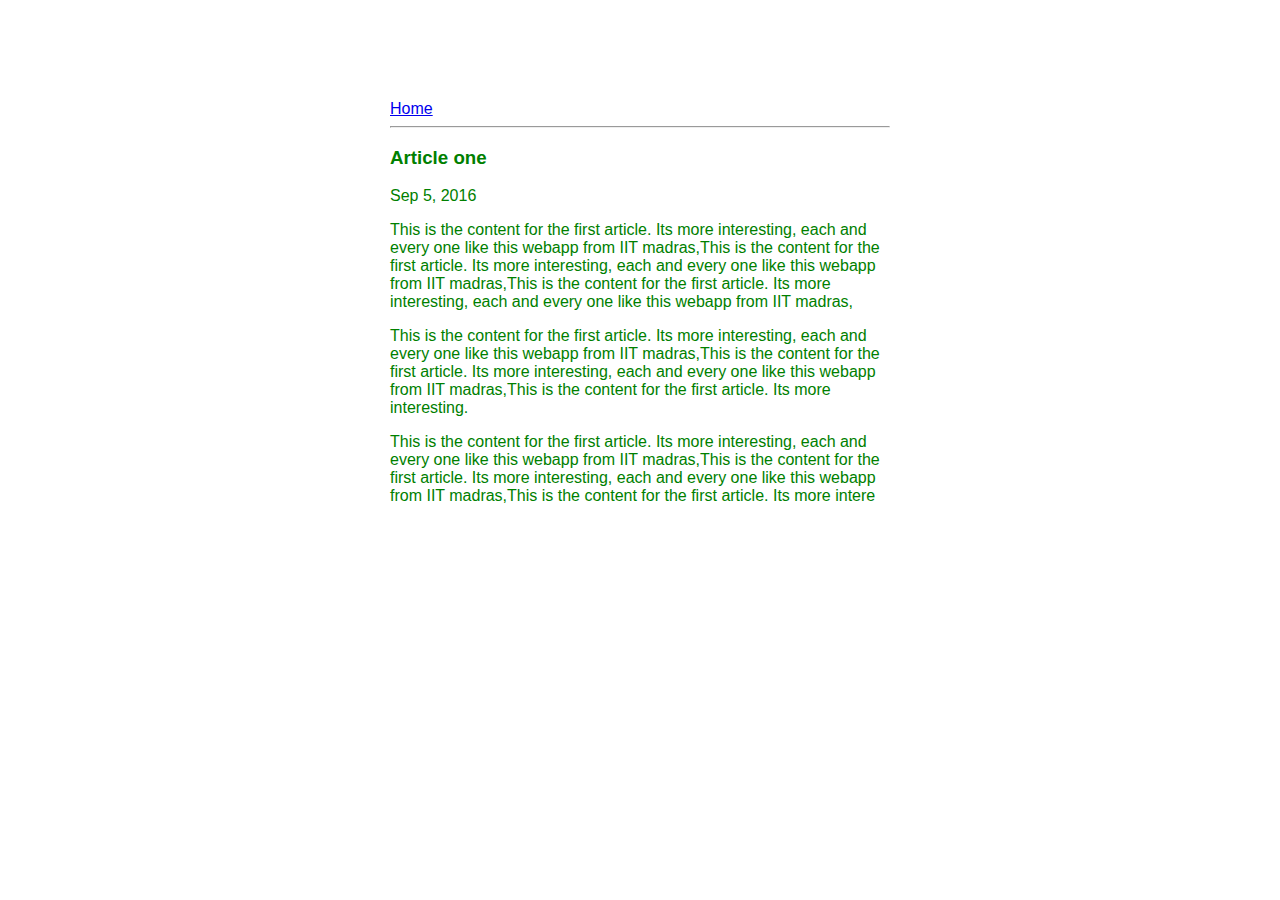
==== ui/article-one.html @ 1e5cc14d "[imad-console] Updates ui/article-one.html" ====
<html>
    <head>
        <title>
            Article one i am josephine
        </title>
        <meta name="viewport" content="width=device-width, inital-scale=" />
        <style>
            .container{
                max-width: 500px;
                margin: 100 auto;
                color: green;
                font-family: sans-serif;
            }
        </style>
    </head>
    <body>
      <div class="container">
           <div>
      
      <div>
          
      
      <a  href="/">Home</a>
      </div>
      <hr/>
      <h3>
          Article one
      </h3>
      <div>
         Sep 5, 2016
      </div>
      <div>
          <p>
              This is the content for the first article. Its more interesting, each and every one like this webapp from IIT madras,This is the content for the first article. Its more interesting, each and every one like this webapp from IIT madras,This is the content for the first article. Its more interesting, each and every one like this webapp from IIT madras,
              </p>
              <p>
                  This is the content for the first article. Its more interesting, each and every one like this webapp from IIT madras,This is the content for the first article. Its more interesting, each and every one like this webapp from IIT madras,This is the content for the first article. Its more interesting.
                   </p>
                   <p>
                       This is the content for the first article. Its more interesting, each and every one like this webapp from IIT madras,This is the content for the first article. Its more interesting, each and every one like this webapp from IIT madras,This is the content for the first article. Its more intere
            </p>
      </div>
      </div>
  </body>  
</html>
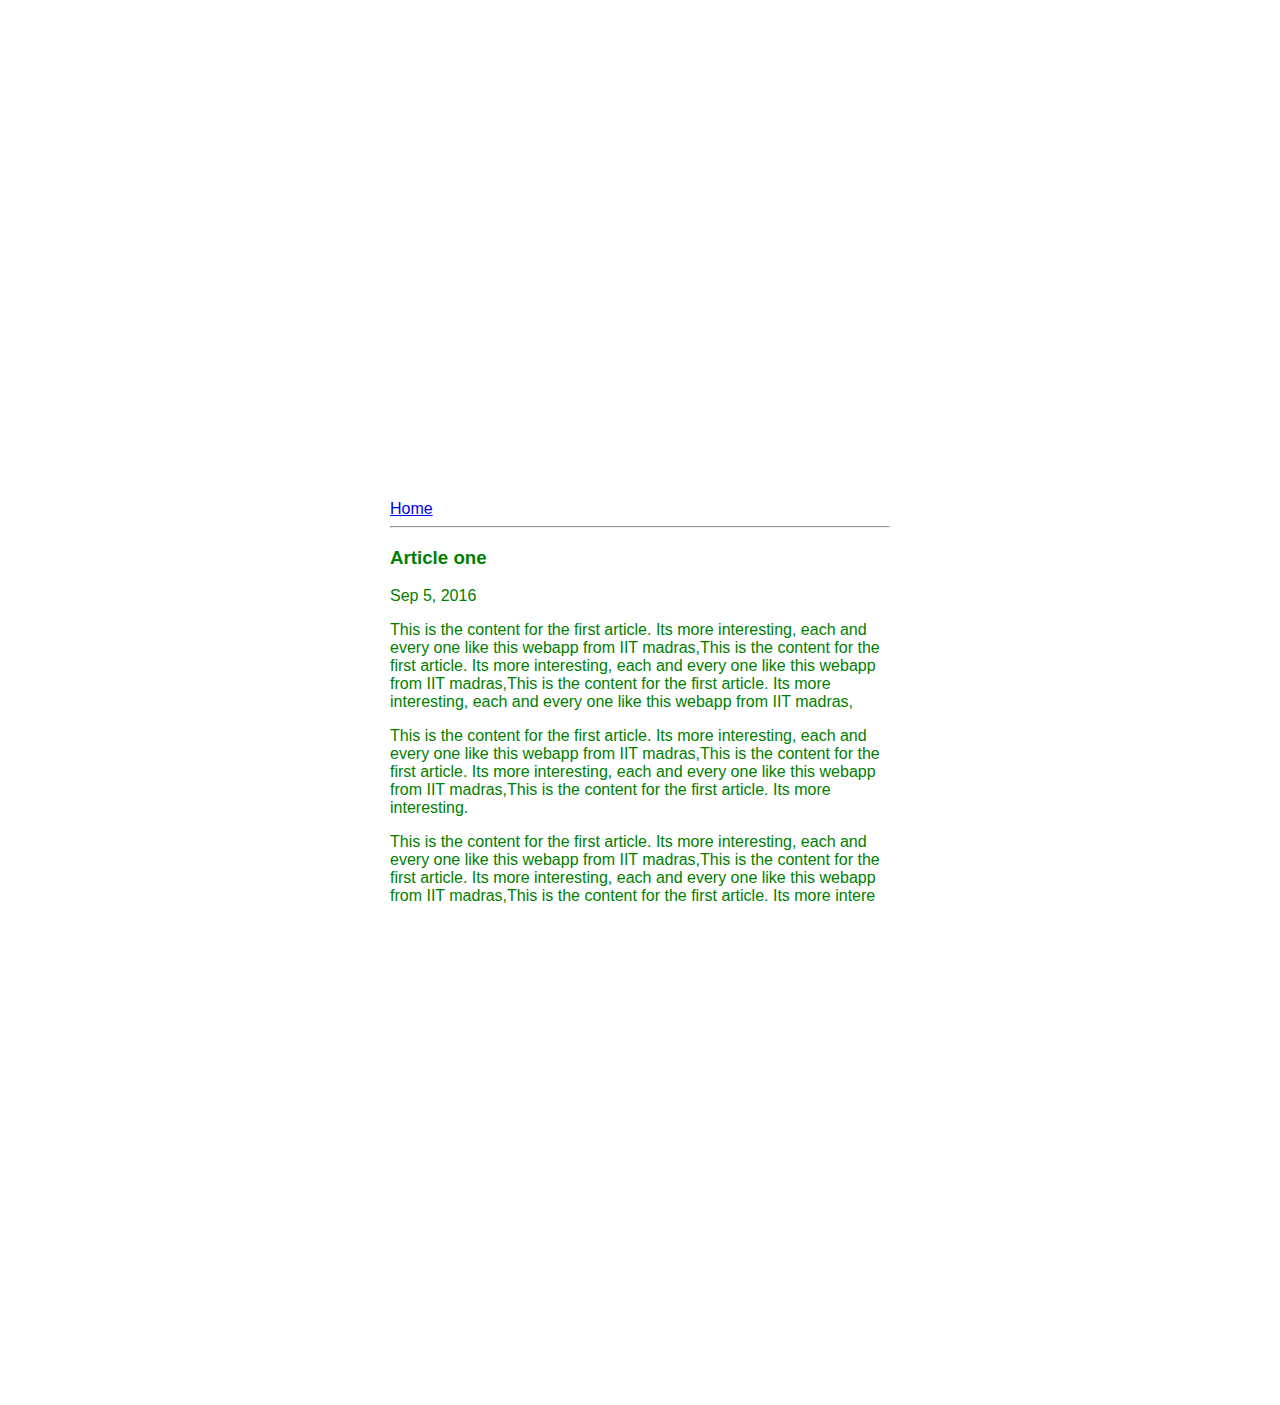
==== commit a27c58f3: "[imad-console] Updates ui/article-one.html" ====
--- a/ui/article-one.html
+++ b/ui/article-one.html
@@ -7,7 +7,7 @@
         <style>
             .container{
                 max-width: 500px;
-                margin: 100 auto;
+                margin: 500 auto;
                 color: green;
                 font-family: sans-serif;
             }
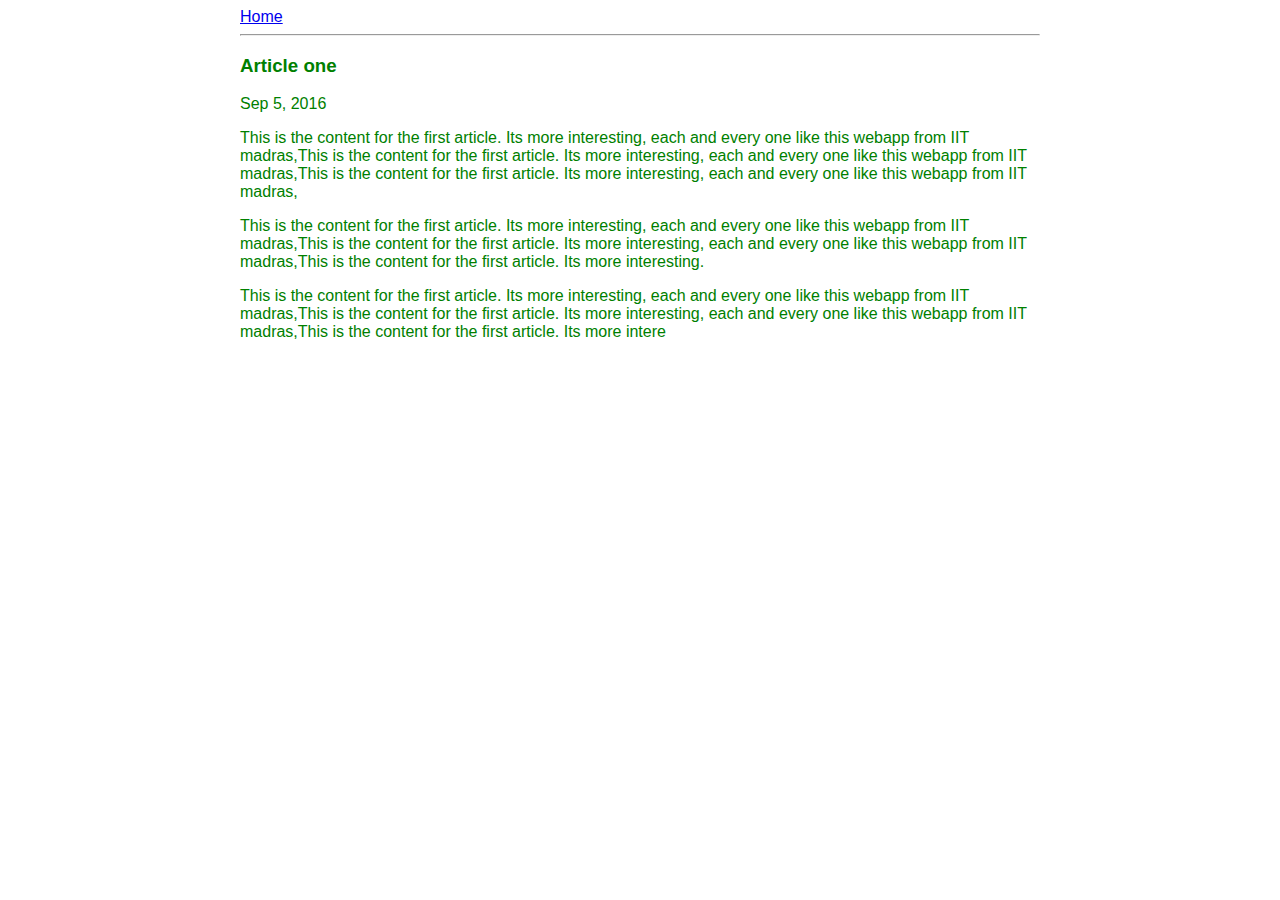
==== commit f9a98f56: "[imad-console] Updates ui/article-one.html" ====
--- a/ui/article-one.html
+++ b/ui/article-one.html
@@ -6,8 +6,8 @@
         <meta name="viewport" content="width=device-width, inital-scale=" />
         <style>
             .container{
-                max-width: 500px;
-                margin: 500 auto;
+                max-width: 800px;
+                margin: 0 auto;
                 color: green;
                 font-family: sans-serif;
             }
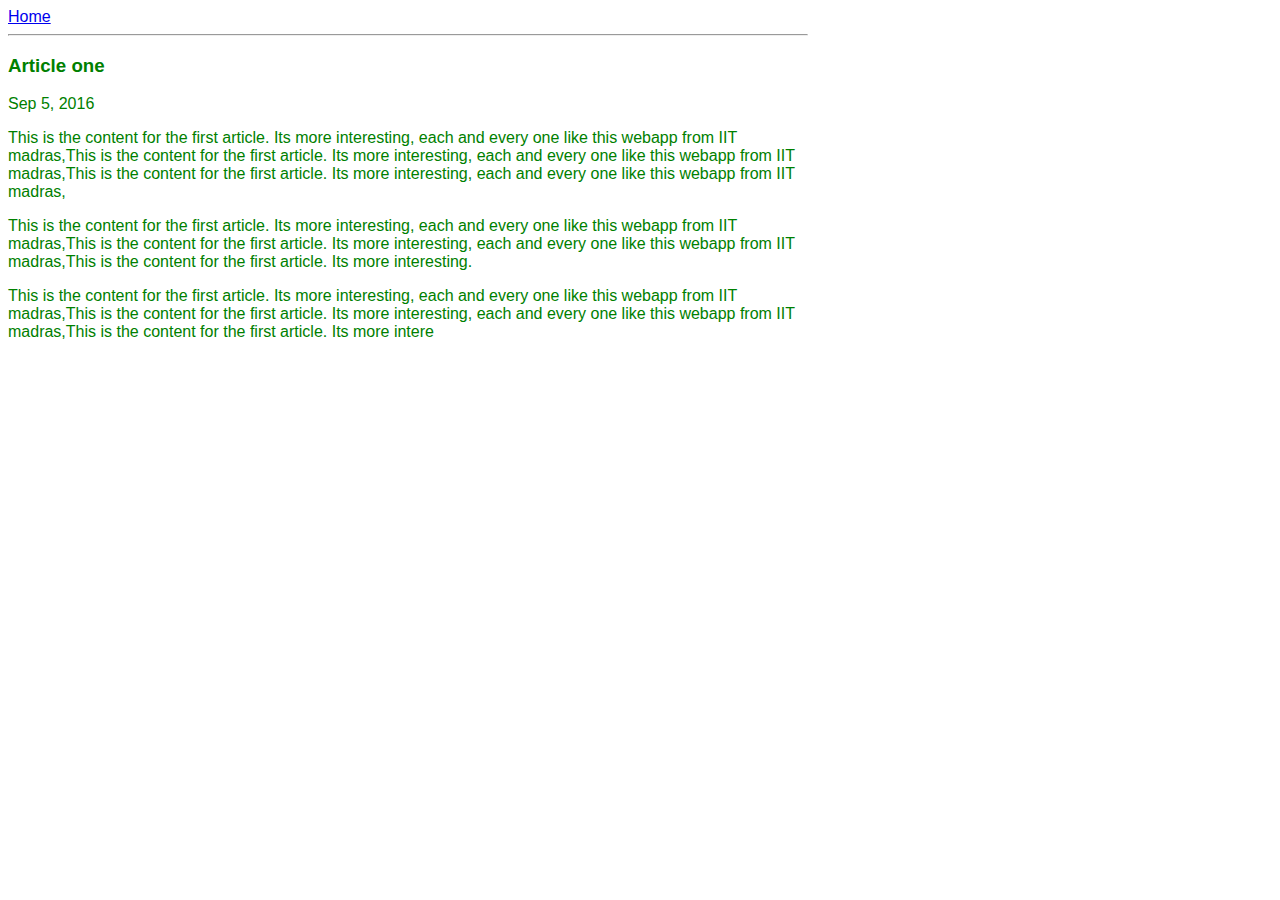
==== commit 8634bdc5: "[imad-console] Updates ui/article-one.html" ====
--- a/ui/article-one.html
+++ b/ui/article-one.html
@@ -7,7 +7,7 @@
         <style>
             .container{
                 max-width: 800px;
-                margin: 0 auto;
+                margin: 0auto;
                 color: green;
                 font-family: sans-serif;
             }
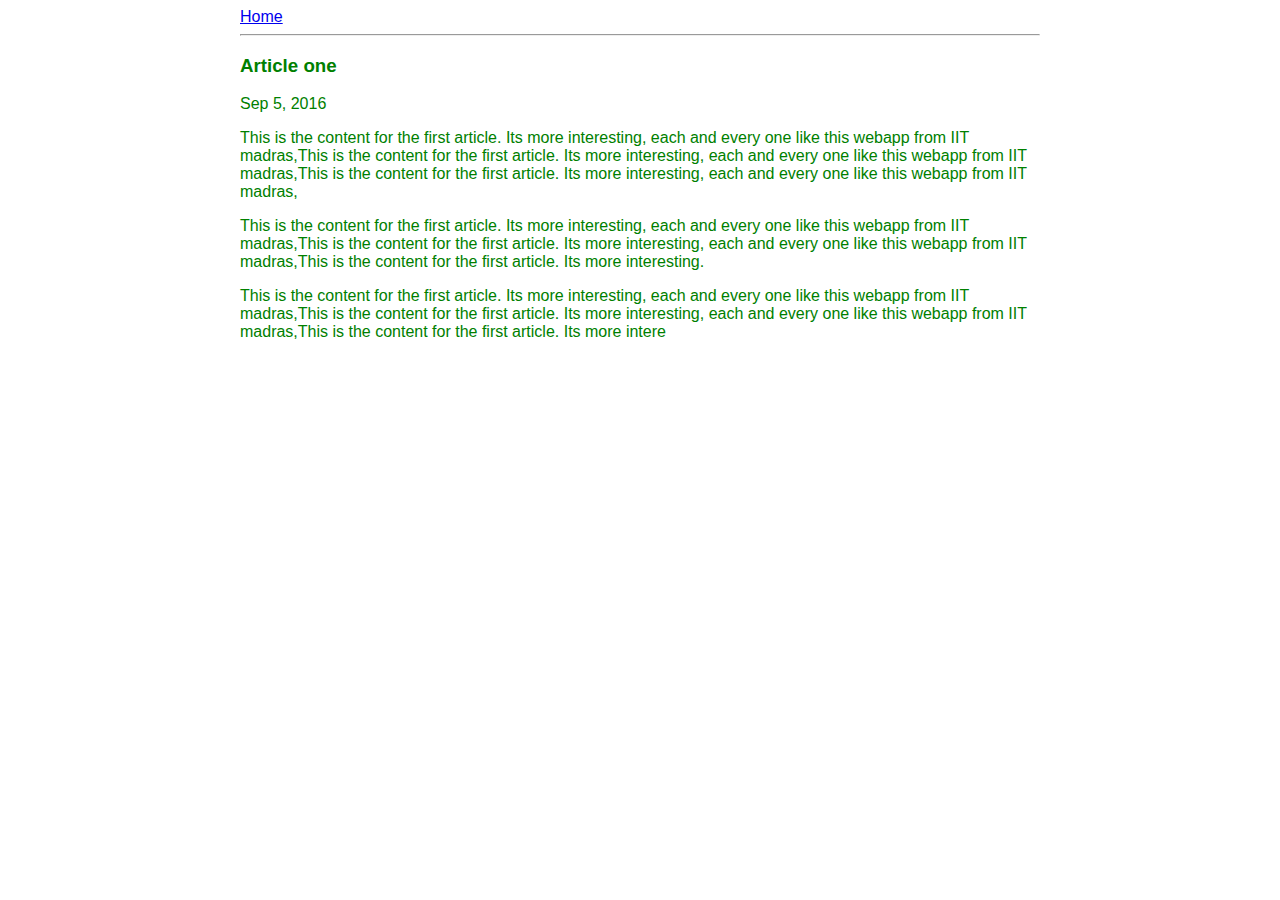
==== commit 177f01e1: "[imad-console] Updates ui/article-one.html" ====
--- a/ui/article-one.html
+++ b/ui/article-one.html
@@ -7,7 +7,7 @@
         <style>
             .container{
                 max-width: 800px;
-                margin: 0auto;
+                margin: 0 auto;
                 color: green;
                 font-family: sans-serif;
             }
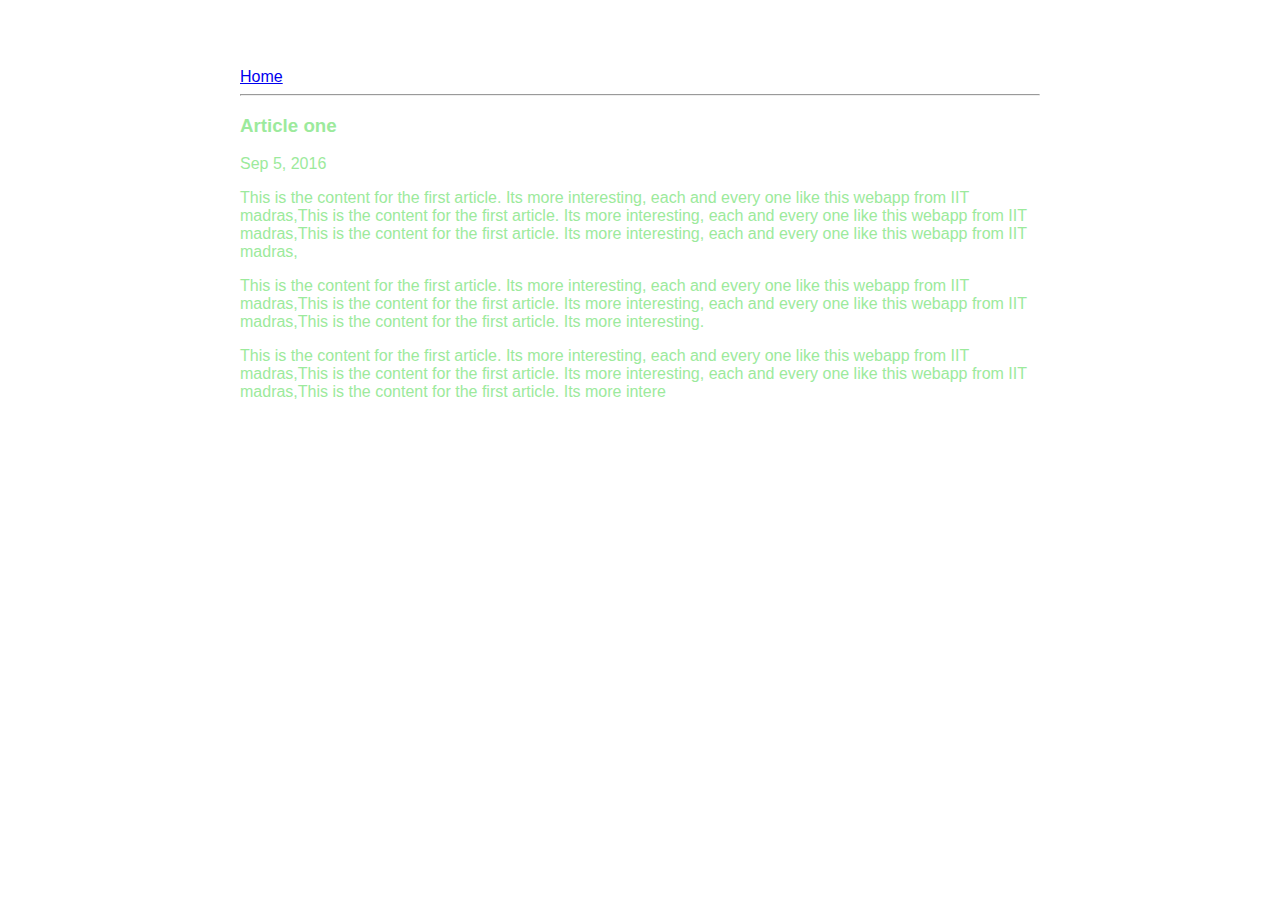
==== commit de74f6e8: "[imad-console] Updates ui/article-one.html" ====
--- a/ui/article-one.html
+++ b/ui/article-one.html
@@ -6,10 +6,13 @@
         <meta name="viewport" content="width=device-width, inital-scale=" />
         <style>
             .container{
-                max-width: 800px;
-                margin: 0 auto;
-                color: green;
-                font-family: sans-serif;
+                  max-width: 800px;
+    margin: 0 auto;
+    color: #9cea9c;
+    font-family: sans-serif;
+    padding-top: 60;
+    padding-left: 20;
+    padding-right: 20;
             }
         </style>
     </head>
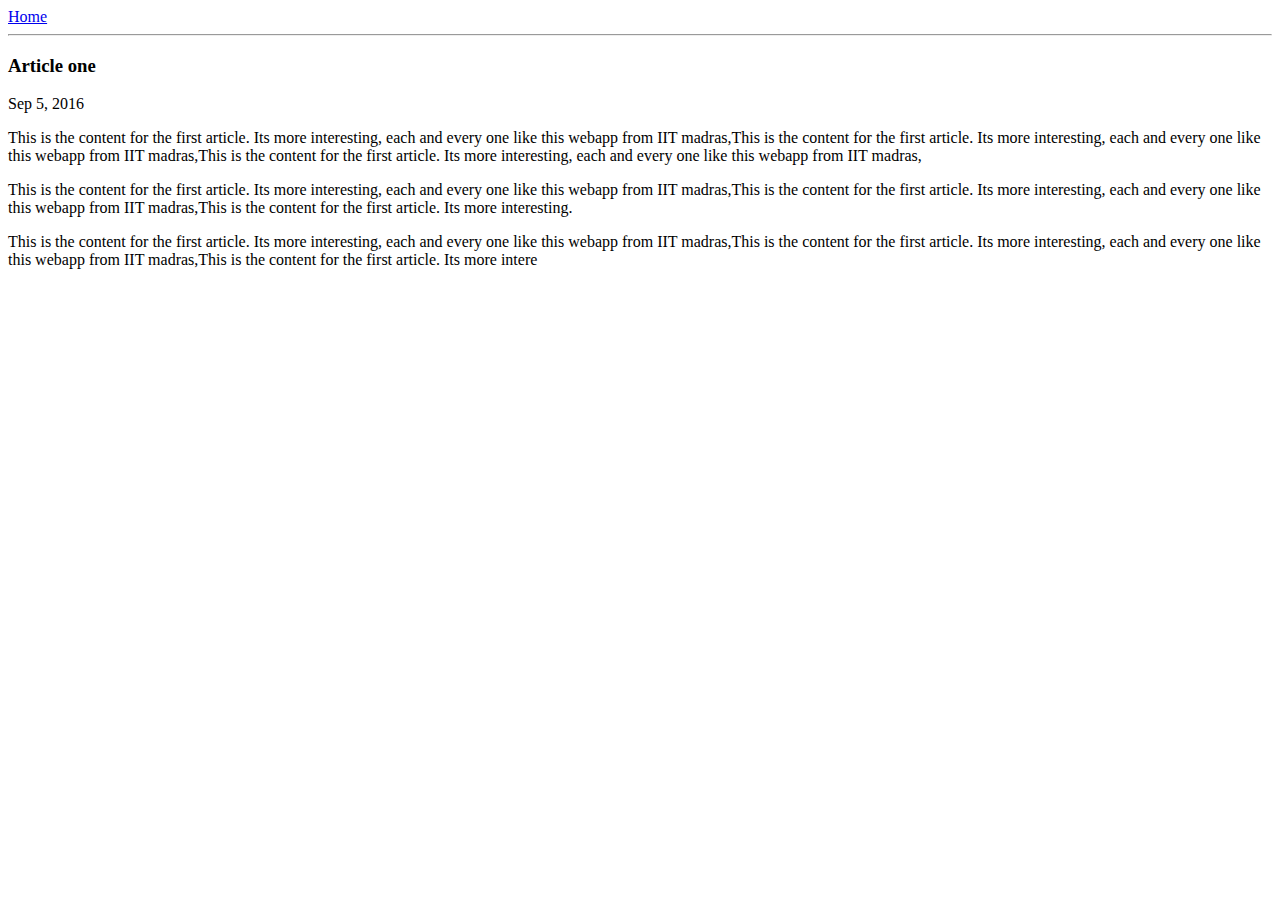
==== commit db7a0425: "[imad-console] Updates ui/article-one.html" ====
--- a/ui/article-one.html
+++ b/ui/article-one.html
@@ -4,16 +4,9 @@
             Article one i am josephine
         </title>
         <meta name="viewport" content="width=device-width, inital-scale=" />
+        <link href="/ui/style.css" rel="stylesheet" />
         <style>
-            .container{
-                  max-width: 800px;
-    margin: 0 auto;
-    color: #9cea9c;
-    font-family: sans-serif;
-    padding-top: 60;
-    padding-left: 20;
-    padding-right: 20;
-            }
+   
         </style>
     </head>
     <body>
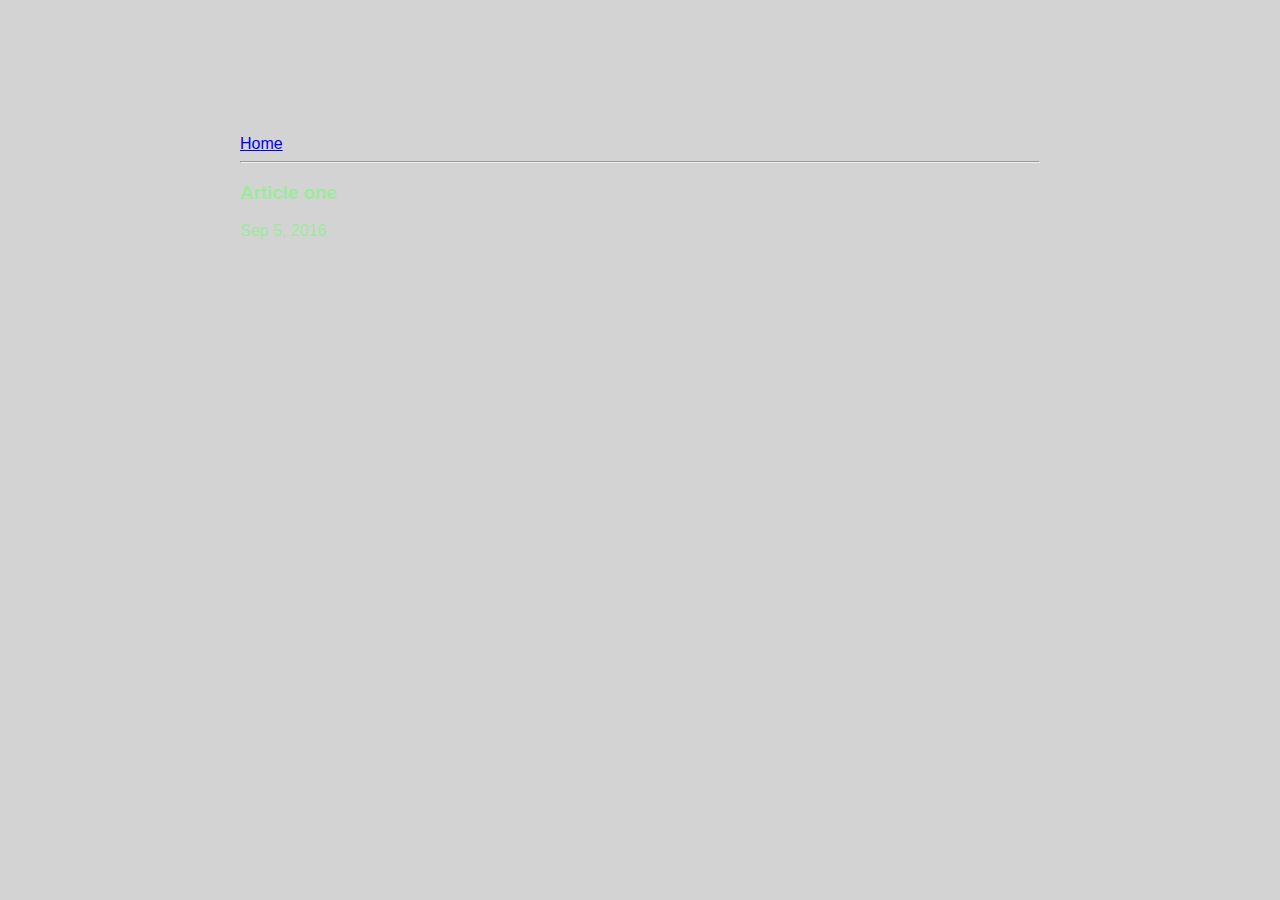
==== commit d95feeff: "[imad-console] Updates ui/article-one.html" ====
--- a/ui/article-one.html
+++ b/ui/article-one.html
@@ -26,15 +26,7 @@
          Sep 5, 2016
       </div>
       <div>
-          <p>
-              This is the content for the first article. Its more interesting, each and every one like this webapp from IIT madras,This is the content for the first article. Its more interesting, each and every one like this webapp from IIT madras,This is the content for the first article. Its more interesting, each and every one like this webapp from IIT madras,
-              </p>
-              <p>
-                  This is the content for the first article. Its more interesting, each and every one like this webapp from IIT madras,This is the content for the first article. Its more interesting, each and every one like this webapp from IIT madras,This is the content for the first article. Its more interesting.
-                   </p>
-                   <p>
-                       This is the content for the first article. Its more interesting, each and every one like this webapp from IIT madras,This is the content for the first article. Its more interesting, each and every one like this webapp from IIT madras,This is the content for the first article. Its more intere
-            </p>
+          
       </div>
       </div>
   </body>  
--- a/ui/style.css
+++ b/ui/style.css
@@ -0,0 +1,31 @@
+body {
+    font-family: sans-serif;
+    background-color: lightgrey;
+    margin-top: 75px;
+}
+
+.center {
+    text-align: center;
+}
+
+.text-big {
+    font-size: 300%;
+}
+
+.bold {
+    font-weight: bold;
+}
+
+.img-medium {
+    height: 200px;
+}
+
+           .container{
+            max-width: 800px;
+            margin: 0 auto;
+            color: #9cea9c;
+            font-family: sans-serif;
+            padding-top: 60;
+            padding-left: 20;
+            padding-right: 20;
+            }